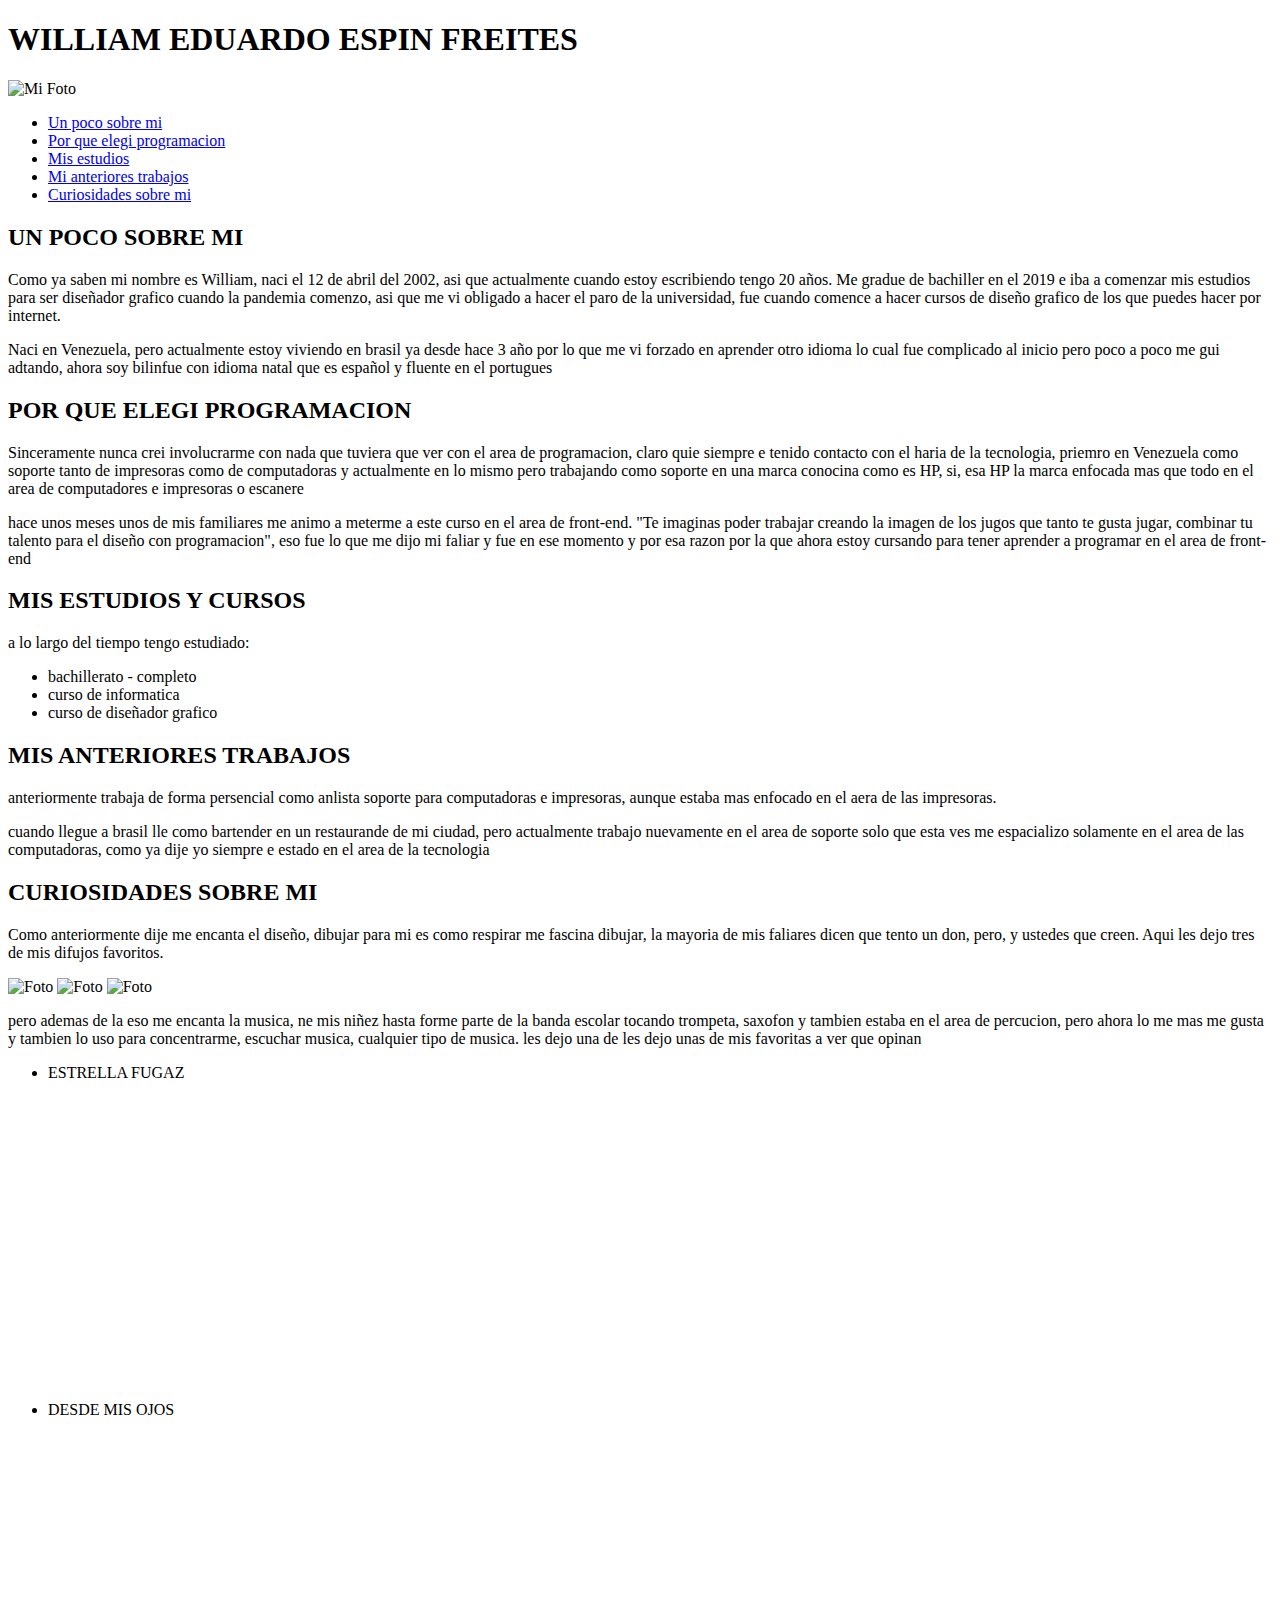
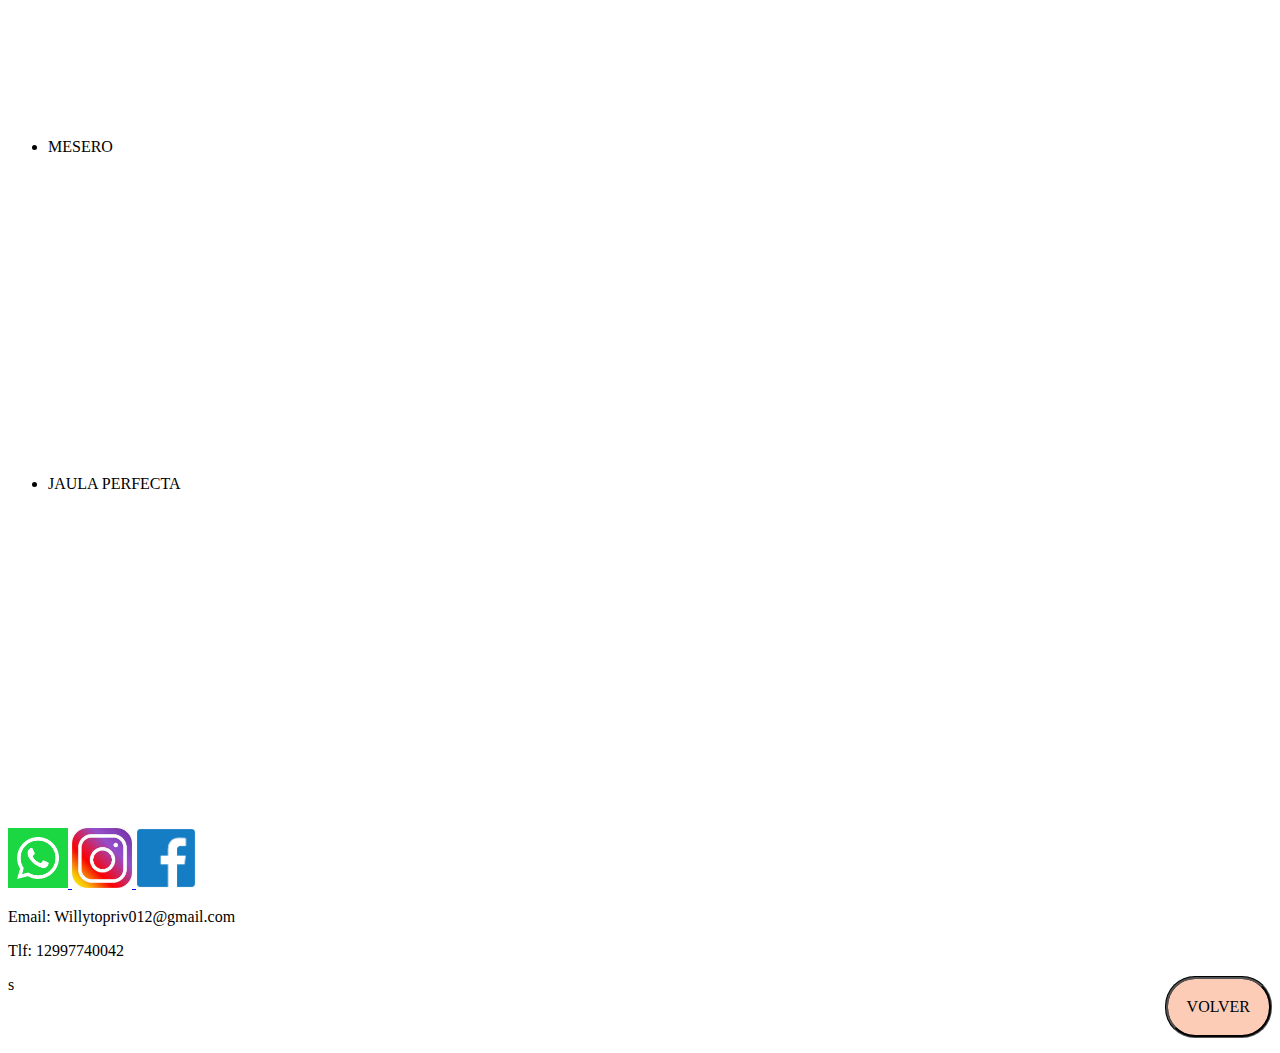
==== MiPortafolio/MiPortafolio.html @ 640a663d "mi primer portafolio" ====
<!DOCTYPE html>
<html>
  <head>
    <meta charset="utf-8" />
    <meta http-equiv="X-UA-Compatible" content="IE=edge" />
    <title>Mi Portafolio</title>
    <meta name="viewport" content="width=device-width, initial-scale=1" />
    <link rel="stylesheet" type="text/css" media="screen" href="style.css" />
    <script src="main.js"></script>
    <style>
      #volver {
    margin-bottom: 15px;
    display: inline-block;
    background-color: rgb(253, 204, 182);
    color: black;
    padding: 19px;
    text-decoration: none;
    border-radius: 30px;
    border-color: black;
    border-style: groove;
    float: right;
      }

      #volver:hover {
    background-color: rgb(214, 172, 152);
      }
    </style>
  </head>
  <body>
    <header>
      <div class="principal">
        <h1 id="back">WILLIAM EDUARDO ESPIN FREITES</h1>
      </div>
      <nav>
        <img src="./images/MiFoto1.jpg"class="bordes-redondos" alt="Mi Foto" 
      width="320" height="350" />
        <ul id="lista">
          <li><a href="#inicio">Un poco sobre mi</a></li>
          <li><a href="#style">Por que elegi programacion</a></li>
          <li><a href="#trajectory">Mis estudios</a></li>
          <li><a href="#work">Mi anteriores trabajos</a></li>
          <li><a href="#channel">Curiosidades sobre mi</a></li>
        </ul>
      </nav>
    </header>
    <main>

    <div class="contenedor">
      <h2 id="inicio">UN POCO SOBRE MI</h2>
      <p id="text">
        Como ya saben mi nombre es William, naci el 12 de abril del 2002, asi 
        que actualmente cuando estoy escribiendo tengo 20 años. Me gradue de
        bachiller en el 2019 e iba a comenzar mis estudios para ser diseñador
        grafico cuando la pandemia comenzo, asi que me vi obligado a hacer el
        paro de la universidad, fue cuando comence a hacer cursos de diseño
        grafico de los que puedes hacer por internet.
      </p>
      <p>
        Naci en Venezuela, pero actualmente estoy viviendo en brasil ya desde
        hace 3 año por lo que me vi forzado en aprender otro idioma lo cual fue
        complicado al inicio pero poco a poco me gui adtando, ahora soy bilinfue
        con idioma natal que es español y fluente en el portugues
      </p>
      <h2 id="style">POR QUE ELEGI PROGRAMACION</h2>
      <p>
        Sinceramente nunca crei involucrarme con nada que tuviera que ver con el
        area de programacion, claro quie siempre e tenido contacto con el haria
        de la tecnologia, priemro en Venezuela como soporte tanto de impresoras
        como de computadoras y actualmente en lo mismo pero trabajando como
        soporte en una marca conocina como es HP, si, esa HP la marca enfocada
        mas que todo en el area de computadores e impresoras o escanere
      </p>
      <p>
        hace unos meses unos de mis familiares me animo a meterme a este curso
        en el area de front-end. "Te imaginas poder trabajar creando la imagen
        de los jugos que tanto te gusta jugar, combinar tu talento para el
        diseño con programacion", eso fue lo que me dijo mi faliar y fue en ese
        momento y por esa razon por la que ahora estoy cursando para tener
        aprender a programar en el area de front-end
      </p>
    </div>
      <h2 id="trajectory">MIS ESTUDIOS Y CURSOS</h2>
      <p>
        a lo largo del tiempo tengo estudiado:
        <ul>
            <li>bachillerato - completo</li>
            <li>curso de informatica</li>
            <li>curso de diseñador grafico</li>
        </ul>
      </p>
    <div class="contenedorX">
      <h2 id="work">MIS ANTERIORES TRABAJOS</h2>
      <P>
        anteriormente trabaja de forma persencial como anlista soporte para computadoras 
        e impresoras, aunque estaba mas enfocado en el aera de las impresoras.
      </P>
      <P>
        cuando llegue a brasil lle como bartender en un restaurande de mi ciudad, pero 
        actualmente trabajo nuevamente en el area de soporte solo que esta ves me espacializo 
        solamente en el area de las computadoras, como ya dije yo siempre e estado en el area 
        de la tecnologia
      </P>
    </div>
      <section class="Music">
        <h2><a id="channel"></a>CURIOSIDADES SOBRE MI</h2>
        <P>
            Como anteriormente dije me encanta el diseño, dibujar para mi es como respirar 
            me fascina dibujar, la mayoria de mis faliares dicen que tento un don, pero, y 
            ustedes que creen. Aqui les dejo tres de mis difujos favoritos.
        </P>
        <img src="./images/dibujo1.0.jpg" alt="Foto" width="200" height="200"> <img src="./images/dibujo2.0.jpg" alt="Foto" width="200" height="200"> <img src="./images/dibujo3.0.jpg" alt="Foto" width="200" height="200">
        <p>
            pero ademas de la eso me encanta la musica, ne mis niñez hasta forme parte de 
            la banda escolar tocando trompeta, saxofon y tambien estaba en el area de percucion, 
            pero ahora lo me mas me gusta y tambien lo uso para concentrarme, escuchar musica, 
            cualquier tipo de musica. les dejo una de les dejo unas de mis favoritas a ver que 
            opinan
        </p>
        <ul>
            <li>ESTRELLA FUGAZ</li>
            <iframe width="560" height="315" src="https://www.youtube.com/embed/-jpxbs74NC4" 
            title="YouTube video player" frameborder="0" allow="accelerometer; autoplay; clipboard-write; encrypted-media; gyroscope; picture-in-picture" 
            allowfullscreen id="separacion"></iframe>
            <li>DESDE MIS OJOS</li>
            <iframe width="560" height="315" src="https://www.youtube.com/embed/ZABr0npwEn4" 
            title="YouTube video player" frameborder="0" allow="accelerometer; autoplay; clipboard-write; encrypted-media; gyroscope; picture-in-picture" 
            allowfullscreen id="separacion"></iframe>
            <li>MESERO</li>
            <iframe width="560" height="315" src="https://www.youtube.com/embed/ofkvHwrh2lw" 
            title="YouTube video player" frameborder="0" allow="accelerometer; autoplay; clipboard-write; encrypted-media; gyroscope; picture-in-picture" 
            allowfullscreen id="separacion"></iframe>
            <li>JAULA PERFECTA</li>
            <iframe width="560" height="315" src="https://www.youtube.com/embed/aSe3QMgc9S0" 
            title="YouTube video player" frameborder="0" allow="accelerometer; autoplay; clipboard-write; encrypted-media; gyroscope; picture-in-picture" 
            allowfullscreen id="separacion"></iframe>
        </ul>
        </section>
    </main>
  </body>
  <footer>
    <a href="https://wa.me/5512997740042">
      <img src="./images/whatsapp.png" width="60px" height="60px" class="link" />
    </a>
    <a href="https://www.instagram.com/willyto.priv/">
      <img src="./images/instagram.png" width="60px" height="60px" class="link2" />
    </a>
    <a href="https://www.facebook.com/willytopriv/">
      <img src="./images/facebook.png" width="60px" height="60px" class="link3" />
    </a>
    <div class="contenedor">
      <p id="contac"> Email: Willytopriv012@gmail.com</p>
      <p id="contac"> Tlf: 12997740042</p>
    <a href="#back" id="volver" style="text-align: right;"> VOLVER</a>
    s</div>
</footer>
</html>
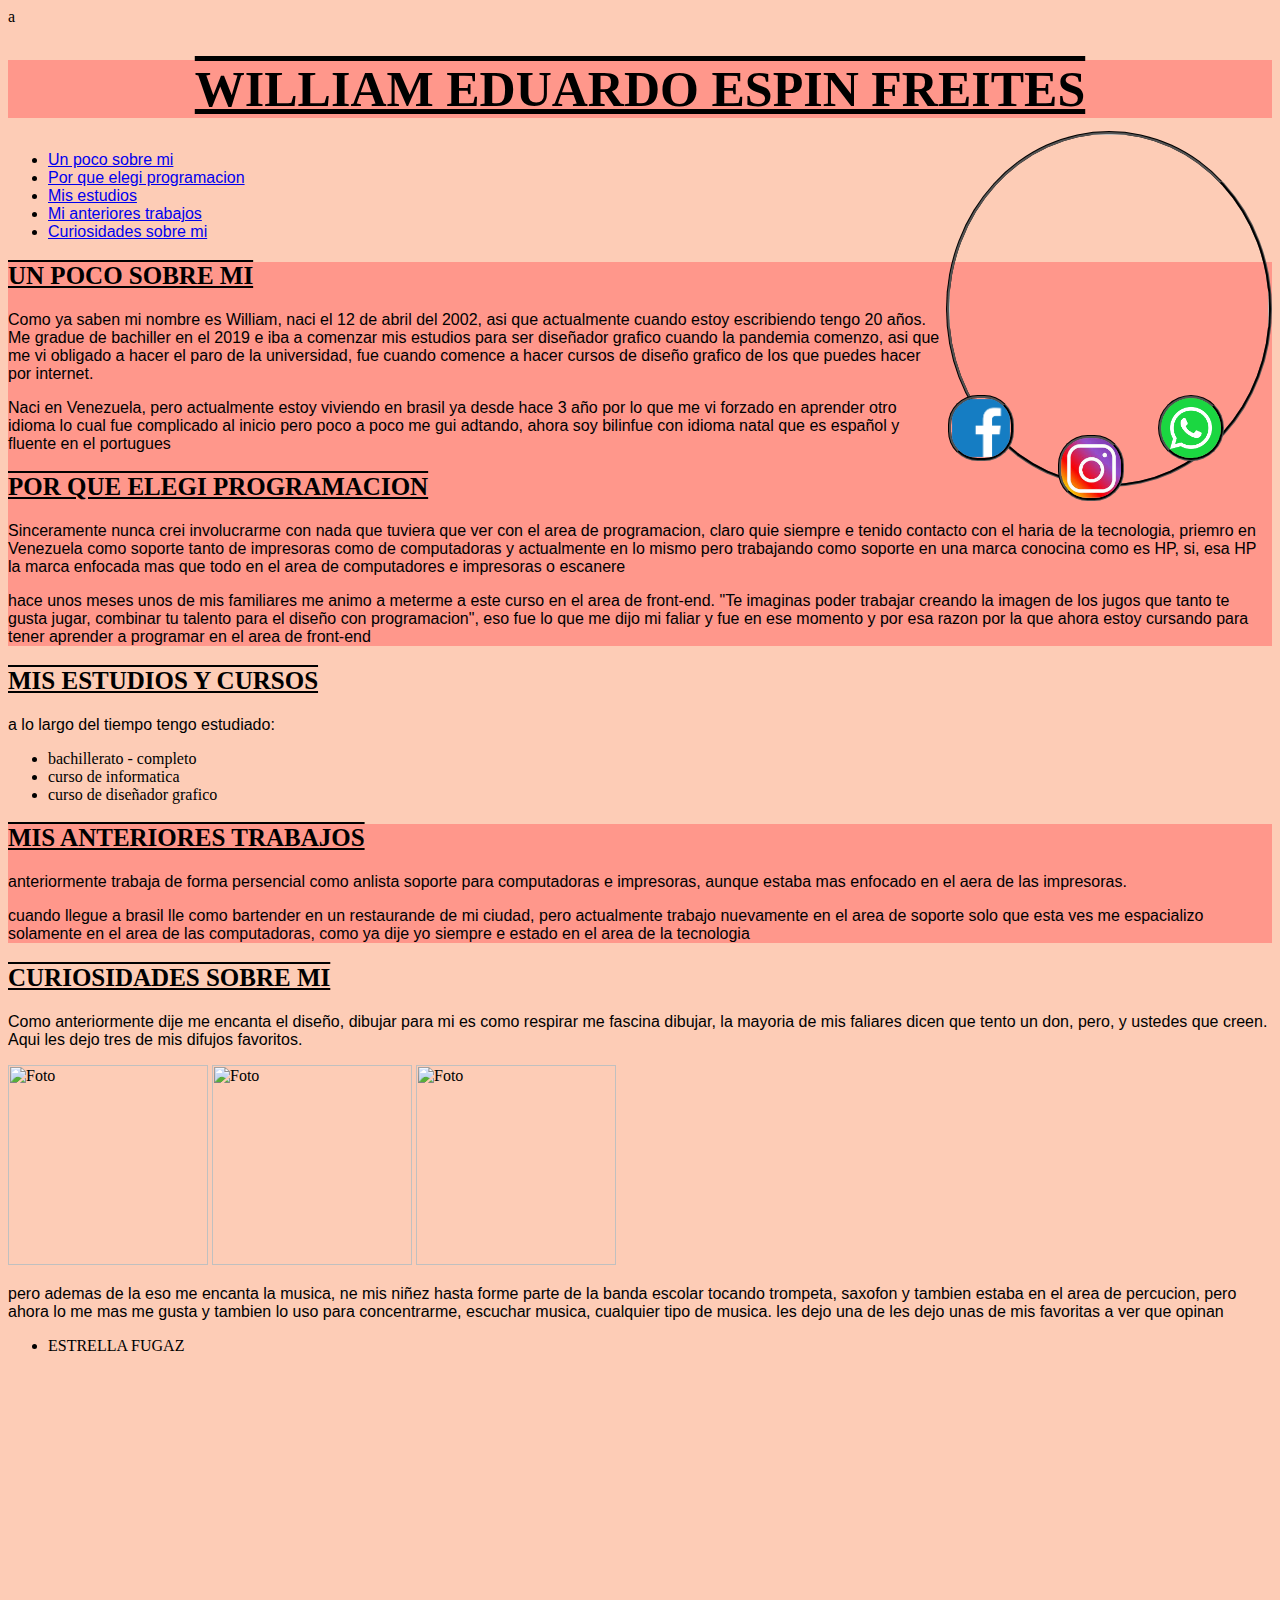
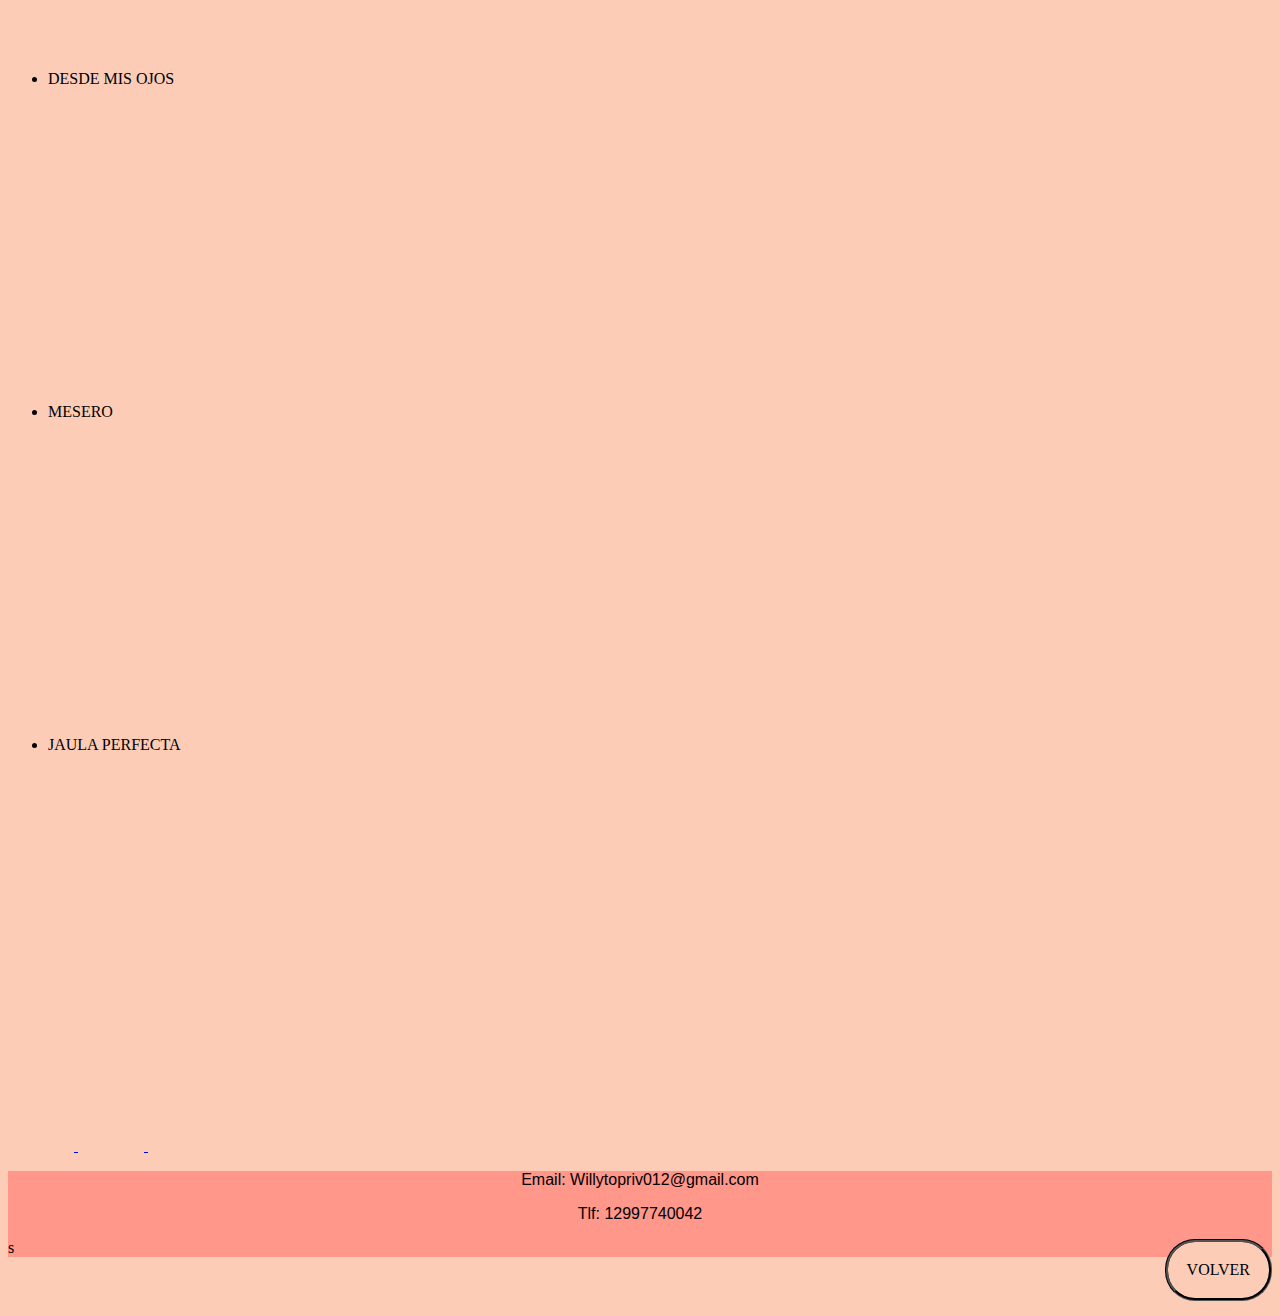
==== commit dba62c88: "new" ====
--- a/MiPortafolio/MiPortafolio.html
+++ b/MiPortafolio/MiPortafolio.html
@@ -1,4 +1,4 @@
-<!DOCTYPE html>
+a<!DOCTYPE html>
 <html>
   <head>
     <meta charset="utf-8" />
--- a/MiPortafolio/style.css
+++ b/MiPortafolio/style.css
@@ -0,0 +1,94 @@
+#back {
+    font-size: 50px;
+    color: black;
+}
+
+h2 {
+    font-size: 25px;
+    color:black;
+    text-decoration-line: overline underline;
+}
+
+.link {
+    border-radius: 50%;
+    border-color: black;
+    border-style: groove;
+    position: relative;
+    left: 1150px;
+    bottom: 2290px;
+
+}
+
+.link:hover {
+    opacity: 30%;
+}
+
+
+.link2 {
+    border-radius: 45%;
+    border-color: black;
+    border-style: groove;
+    position: relative;
+    left: 980px;
+    bottom: 2250px;px;
+}
+
+.link2:hover{
+    opacity: 30%;
+}
+
+.link3 {
+    border-radius: 45%;
+    border-color: black;
+    border-style: groove;
+    position: relative;
+    left: 800px;
+    bottom: 2290px;
+}
+
+.link3:hover {
+    opacity: 30%;
+}
+
+.bordes-redondos {
+    border-radius: 50%;
+    border-color: black;
+    border-style: groove;
+    float: right;
+    position: relative;
+    bottom: 20px;
+} 
+
+#back {
+    text-decoration-line: overline underline;
+    text-align: center;
+}
+
+p {
+    font-family: Arial, Helvetica, sans-serif;
+}
+
+#lista {
+    font-family: Arial, Helvetica, sans-serif;
+}
+
+body {
+    background-color: rgb(253, 204, 182);
+}
+
+.contenedor {
+    background-color: rgb(255, 151, 139);
+}
+
+.contenedorX {
+    background-color: rgb(255, 151, 139);
+}
+
+.principal {
+    background-color: rgb(255, 151, 139);
+}
+
+#contac {
+    font-family: Arial, Helvetica, sans-serif;
+    text-align: center;
+}